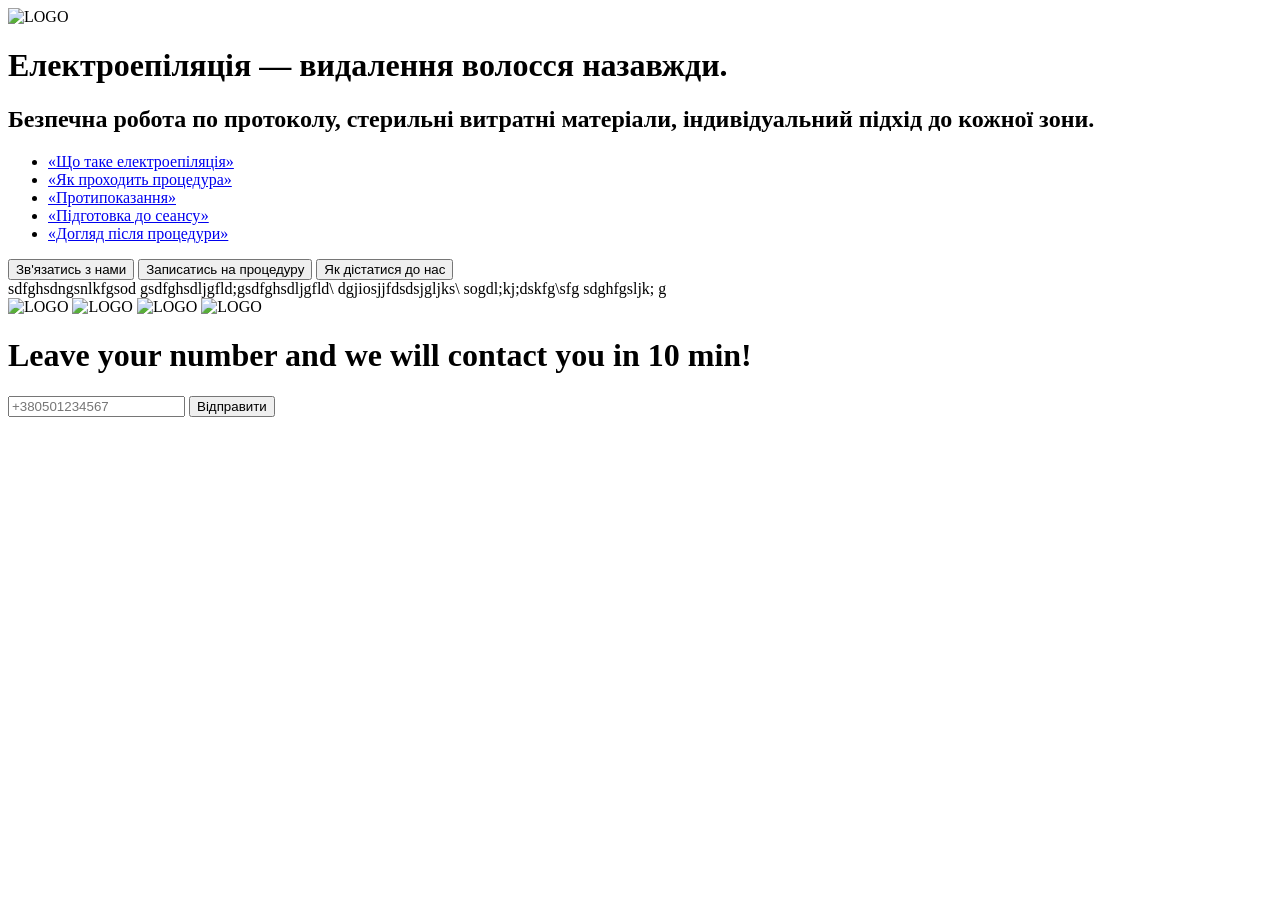
==== main_project/index.html @ 5e464f98 "adjastment" ====
<!DOCTYPE html>
<html lang="en">
<head>
    <meta charset="UTF-8">
    <meta name="viewport" content="width=device-width, initial-scale=1.0">
    <link rel="stylesheet" href="./CSS/style.css">
    <script src="./scripts/app.js" defer></script>
    <title>Epilia</title>
</head>
<body class="conteiner color">
    <header>
        <img id="mp_logo" src="./media/logo/logo.png" alt="LOGO">
        <h1>
            Електроепіляція — видалення волосся назавжди.
        </h1>
        <h2>
            Безпечна робота по протоколу, стерильні витратні матеріали, індивідуальний підхід до кожної зони.
        </h2>
    </header>

    <nav class="color_invert">
        <ul>
            <li><a href="#">«Що таке електроепіляція»</a></li>
            <li><a href="#">«Як проходить процедура»</a></li>
            <li><a href="#">«Протипоказання»</a></li>
            <li><a href="#">«Підготовка до сеансу»</a></li>
            <li><a href="#">«Догляд після процедури»</a></li>
        </ul>
    </nav>
    
        <div class="buttons_wrapper">
            <button id="contact">Зв'язатись з нами</button>
            <button>Записатись на процедуру</button>
            <button>Як дістатися до нас</button>
        </div>
        
    <div class="content">
        <div class="text">
            sdfghsdngsnlkfgsod
            gsdfghsdljgfld;gsdfghsdljgfld\
            dgjiosjjfdsdsjgljks\
           sogdl;kj;dskfg\sfg
           sdghfgsljk; g
        </div>
        <div class="photos">
            <img src="./media/photo/1.jpeg" alt="LOGO">
            <img src="./media/photo/2.jpeg" alt="LOGO">
            <img src="./media/photo/3.jpg" alt="LOGO">
            <img src="./media/photo/4.png" alt="LOGO">
        </div>
    </div>

    <footer>

    </footer>
</body>

<div id="form_background">

</div> 
<form id="contact_form">
    <h1>
        Leave your number and we will contact you in 10 min!
    </h1>

    <input
        id="phone"
        name="phone"
        type="tel"
        inputmode="tel"
        autocomplete="tel"
        placeholder="+380501234567"
        required
        pattern="^\+?[0-9\s\-\(\)]{7,20}$"
        title="Введіть номер: +380501234567 (дозволені цифри, пробіли, дужки, дефіси)"
    />

        <button type="submit">Відправити</button>
</form>

</html>
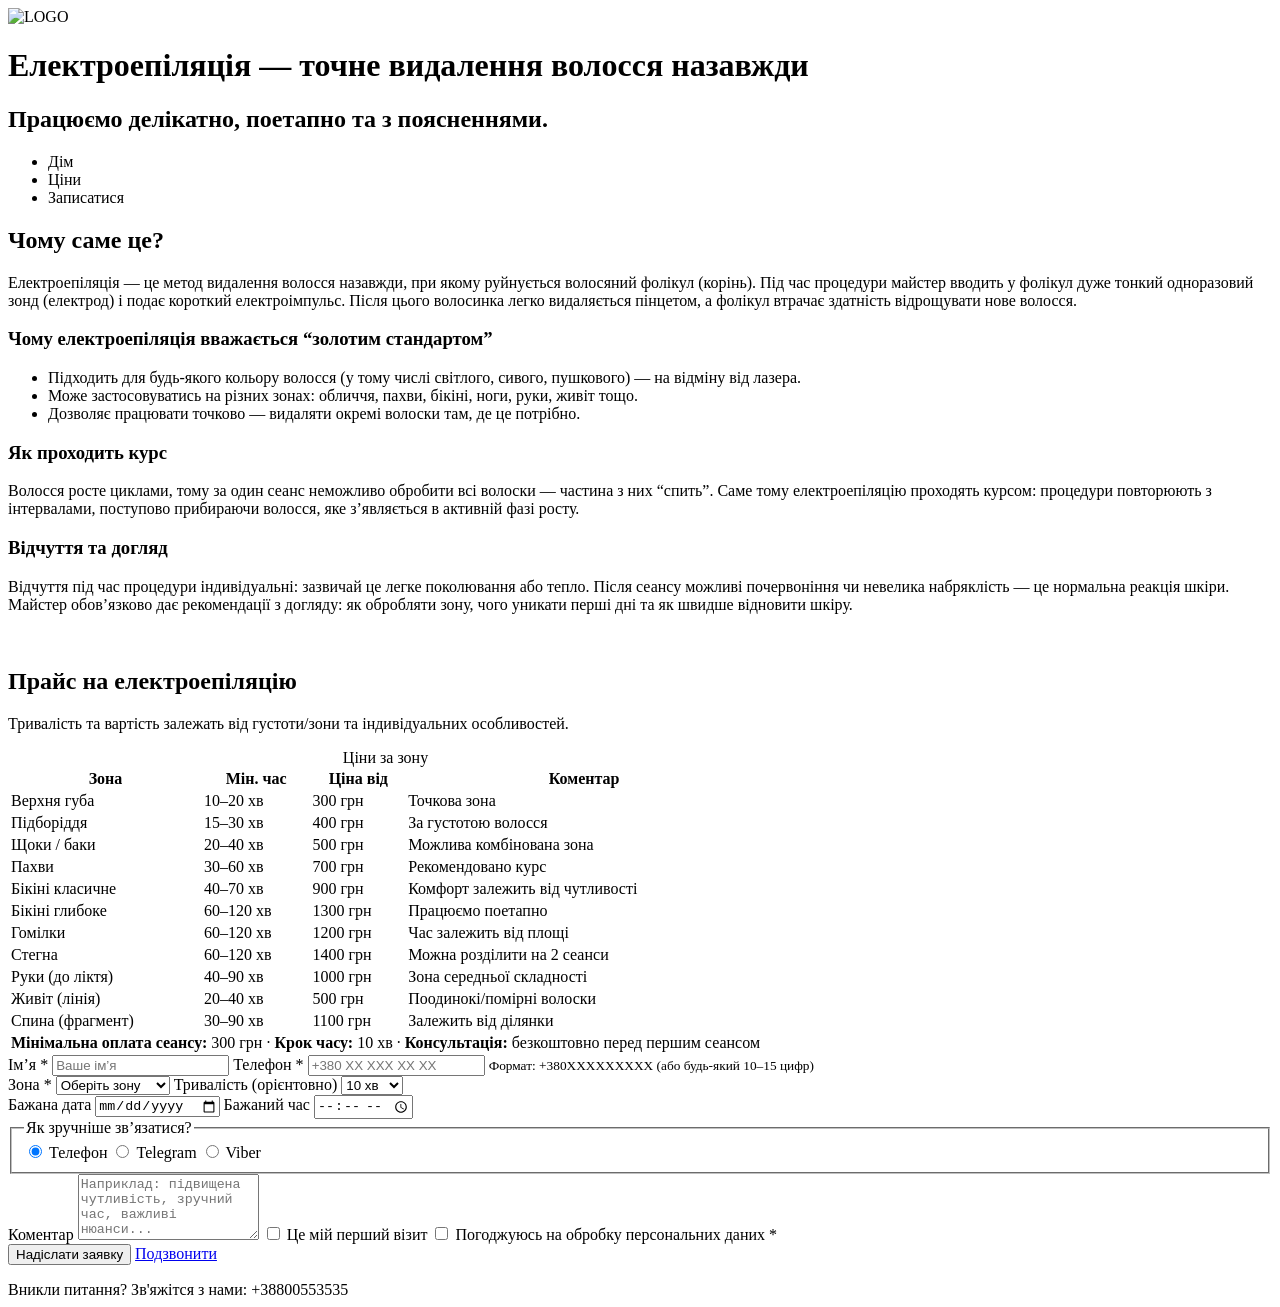
==== commit 1defcb35: "codes" ====
--- a/main_project/index.html
+++ b/main_project/index.html
@@ -1,8 +1,9 @@
 <!DOCTYPE html>
-<html lang="en">
+<html lang="uk">
 <head>
     <meta charset="UTF-8">
     <meta name="viewport" content="width=device-width, initial-scale=1.0">
+    <meta name="description" content="Електроепіляція: консультація, прайс, запис онлайн. Охайно, стерильно, індивідуальний підхід." />
     <link rel="stylesheet" href="./CSS/style.css">
     <script src="./scripts/app.js" defer></script>
     <title>Epilia</title>
@@ -11,71 +12,236 @@
     <header>
         <img id="mp_logo" src="./media/logo/logo.png" alt="LOGO">
         <h1>
-            Електроепіляція — видалення волосся назавжди.
+            Електроепіляція — точне видалення волосся назавжди
         </h1>
         <h2>
-            Безпечна робота по протоколу, стерильні витратні матеріали, індивідуальний підхід до кожної зони.
+            Працюємо делікатно, поетапно та з поясненнями.      
         </h2>
     </header>
-
-    <nav class="color_invert">
+    <nav class="inv_color">
         <ul>
-            <li><a href="#">«Що таке електроепіляція»</a></li>
-            <li><a href="#">«Як проходить процедура»</a></li>
-            <li><a href="#">«Протипоказання»</a></li>
-            <li><a href="#">«Підготовка до сеансу»</a></li>
-            <li><a href="#">«Догляд після процедури»</a></li>
+            <li id="btn_home" class="menu_btn"><a href=""></a>Дім</li>
+            <li id="btn_price" class="menu_btn"><a href=""></a>Ціни</li>
+            <li id="btn_form" class="menu_btn"><a href=""></a>Записатися</li>
         </ul>
     </nav>
-    
-        <div class="buttons_wrapper">
-            <button id="contact">Зв'язатись з нами</button>
-            <button>Записатись на процедуру</button>
-            <button>Як дістатися до нас</button>
+    <section id="home" class="content displaied">
+        <div class="text_wrapper">
+            <h2>Чому саме це?</h2>
+            <p>
+                Електроепіляція — це метод видалення волосся назавжди, при якому руйнується волосяний фолікул (корінь). Під час процедури майстер вводить у фолікул дуже тонкий одноразовий зонд (електрод) і подає короткий електроімпульс. Після цього волосинка легко видаляється пінцетом, а фолікул втрачає здатність відрощувати нове волосся.
+            </p>
+            <h3>Чому електроепіляція вважається “золотим стандартом”</h3>
+            <ul>
+                <li>Підходить для будь-якого кольору волосся (у тому числі світлого, сивого, пушкового) — на відміну від лазера.</li>
+                <li>Може застосовуватись на різних зонах: обличчя, пахви, бікіні, ноги, руки, живіт тощо.</li>
+                <li>Дозволяє працювати точково — видаляти окремі волоски там, де це потрібно.</li>
+            </ul>
+            <h3>Як проходить курс</h3>
+            <p>
+                Волосся росте циклами, тому за один сеанс неможливо обробити всі волоски — частина з них “спить”. Саме тому електроепіляцію проходять курсом: процедури повторюють з інтервалами, поступово прибираючи волосся, яке з’являється в активній фазі росту.
+            </p>
+            <h3>Відчуття та догляд</h3>
+            <p>
+                Відчуття під час процедури індивідуальні: зазвичай це легке поколювання або тепло. Після сеансу можливі почервоніння чи невелика набряклість — це нормальна реакція шкіри. Майстер обов’язково дає рекомендації з догляду: як обробляти зону, чого уникати перші дні та як швидше відновити шкіру.
+            </p>
         </div>
-        
-    <div class="content">
-        <div class="text">
-            sdfghsdngsnlkfgsod
-            gsdfghsdljgfld;gsdfghsdljgfld\
-            dgjiosjjfdsdsjgljks\
-           sogdl;kj;dskfg\sfg
-           sdghfgsljk; g
+        <img src="./media/photo/3.jpg" alt="">
+    </section>
+
+    <section id="price" class="content">
+        <h2>Прайс на електроепіляцію</h2>
+        <p class="note">Тривалість та вартість залежать від густоти/зони та індивідуальних особливостей.</p>
+
+        <div class="table-wrap">
+            <table class="price-table" aria-label="Прайс електроепіляції">
+            <caption>Ціни за зону</caption>
+            <thead>
+                <tr>
+                <th scope="col">Зона</th>
+                <th scope="col">Мін. час</th>
+                <th scope="col">Ціна від</th>
+                <th scope="col">Коментар</th>
+                </tr>
+            </thead>
+            <tbody>
+                <tr>
+                <td>Верхня губа</td>
+                <td>10–20 хв</td>
+                <td>300 грн</td>
+                <td>Точкова зона</td>
+                </tr>
+                <tr>
+                <td>Підборіддя</td>
+                <td>15–30 хв</td>
+                <td>400 грн</td>
+                <td>За густотою волосся</td>
+                </tr>
+                <tr>
+                <td>Щоки / баки</td>
+                <td>20–40 хв</td>
+                <td>500 грн</td>
+                <td>Можлива комбінована зона</td>
+                </tr>
+                <tr>
+                <td>Пахви</td>
+                <td>30–60 хв</td>
+                <td>700 грн</td>
+                <td>Рекомендовано курс</td>
+                </tr>
+                <tr>
+                <td>Бікіні класичне</td>
+                <td>40–70 хв</td>
+                <td>900 грн</td>
+                <td>Комфорт залежить від чутливості</td>
+                </tr>
+                <tr>
+                <td>Бікіні глибоке</td>
+                <td>60–120 хв</td>
+                <td>1300 грн</td>
+                <td>Працюємо поетапно</td>
+                </tr>
+                <tr>
+                <td>Гомілки</td>
+                <td>60–120 хв</td>
+                <td>1200 грн</td>
+                <td>Час залежить від площі</td>
+                </tr>
+                <tr>
+                <td>Стегна</td>
+                <td>60–120 хв</td>
+                <td>1400 грн</td>
+                <td>Можна розділити на 2 сеанси</td>
+                </tr>
+                <tr>
+                <td>Руки (до ліктя)</td>
+                <td>40–90 хв</td>
+                <td>1000 грн</td>
+                <td>Зона середньої складності</td>
+                </tr>
+                <tr>
+                <td>Живіт (лінія)</td>
+                <td>20–40 хв</td>
+                <td>500 грн</td>
+                <td>Поодинокі/помірні волоски</td>
+                </tr>
+                <tr>
+                <td>Спина (фрагмент)</td>
+                <td>30–90 хв</td>
+                <td>1100 грн</td>
+                <td>Залежить від ділянки</td>
+                </tr>
+            </tbody>
+            <tfoot>
+                <tr>
+                <td colspan="4">
+                    <strong>Мінімальна оплата сеансу:</strong> 300 грн ·
+                    <strong>Крок часу:</strong> 10 хв ·
+                    <strong>Консультація:</strong> безкоштовно перед першим сеансом
+                </td>
+                </tr>
+            </tfoot>
+            </table>
         </div>
-        <div class="photos">
-            <img src="./media/photo/1.jpeg" alt="LOGO">
-            <img src="./media/photo/2.jpeg" alt="LOGO">
-            <img src="./media/photo/3.jpg" alt="LOGO">
-            <img src="./media/photo/4.png" alt="LOGO">
-        </div>
-    </div>
-
-    <footer>
-
+    </section>
+
+    <section id="form" class="content">
+        <form class="booking" id="bookingForm" novalidate>
+            <div class="grid2">
+                <label class="field">
+                <span>Ім’я *</span>
+                <input type="text" name="name" placeholder="Ваше ім’я" required minlength="2">
+                </label>
+
+                <label class="field">
+                <span>Телефон *</span>
+                <input type="tel" name="phone" placeholder="+380 XX XXX XX XX" required
+                        pattern="^\+?380\d{9}$|^\+?\d{10,15}$">
+                <small class="hint">Формат: +380XXXXXXXXX (або будь-який 10–15 цифр)</small>
+                </label>
+            </div>
+
+            <div class="grid2">
+                <label class="field">
+                <span>Зона *</span>
+                <select name="zone" required>
+                    <option value="" selected disabled>Оберіть зону</option>
+                    <option>Верхня губа</option>
+                    <option>Підборіддя</option>
+                    <option>Пахви</option>
+                    <option>Бікіні класичне</option>
+                    <option>Бікіні глибоке</option>
+                    <option>Гомілки</option>
+                    <option>Руки</option>
+                    <option>Інше</option>
+                </select>
+                </label>
+
+                <label class="field">
+                <span>Тривалість (орієнтовно)</span>
+                <select name="duration">
+                    <option>10 хв</option>
+                    <option>30 хв</option>
+                    <option>60 хв</option>
+                    <option>90 хв</option>
+                    <option>120 хв</option>
+                </select>
+                </label>
+            </div>
+
+            <div class="grid2">
+                <label class="field">
+                <span>Бажана дата</span>
+                <input type="date" name="date">
+                </label>
+
+                <label class="field">
+                <span>Бажаний час</span>
+                <input type="time" name="time">
+                </label>
+            </div>
+
+            <fieldset class="fieldset">
+                <legend>Як зручніше зв’язатися?</legend>
+                <label class="radio">
+                <input type="radio" name="contact" value="Телефон" checked>
+                <span>Телефон</span>
+                </label>
+                <label class="radio">
+                <input type="radio" name="contact" value="Telegram">
+                <span>Telegram</span>
+                </label>
+                <label class="radio">
+                <input type="radio" name="contact" value="Viber">
+                <span>Viber</span>
+                </label>
+            </fieldset>
+
+            <label class="field">
+                <span>Коментар</span>
+                <textarea name="comment" rows="4" placeholder="Наприклад: підвищена чутливість, зручний час, важливі нюанси..."></textarea>
+            </label>
+
+            <label class="check">
+                <input type="checkbox" name="firstTime" value="Так">
+                <span>Це мій перший візит</span>
+            </label>
+
+            <label class="check">
+                <input type="checkbox" name="consent" required>
+                <span>Погоджуюсь на обробку персональних даних *</span>
+            </label>
+
+            <div class="actions">
+                <button class="btn primary" type="submit">Надіслати заявку</button>
+                <a class="btn" href="tel:+380000000000">Подзвонити</a>
+            </div>
+
+            <p class="status" id="bookingStatus" aria-live="polite"></p>
+        </form>
+    </section>
+
+    <footer class="inv_color">
+        <ln>Вникли питання? Зв'яжітся з нами: <tel>+38800553535</tel></ln>
     </footer>
-</body>
-
-<div id="form_background">
-
-</div> 
-<form id="contact_form">
-    <h1>
-        Leave your number and we will contact you in 10 min!
-    </h1>
-
-    <input
-        id="phone"
-        name="phone"
-        type="tel"
-        inputmode="tel"
-        autocomplete="tel"
-        placeholder="+380501234567"
-        required
-        pattern="^\+?[0-9\s\-\(\)]{7,20}$"
-        title="Введіть номер: +380501234567 (дозволені цифри, пробіли, дужки, дефіси)"
-    />
-
-        <button type="submit">Відправити</button>
-</form>
-
-</html>
+ </html>
